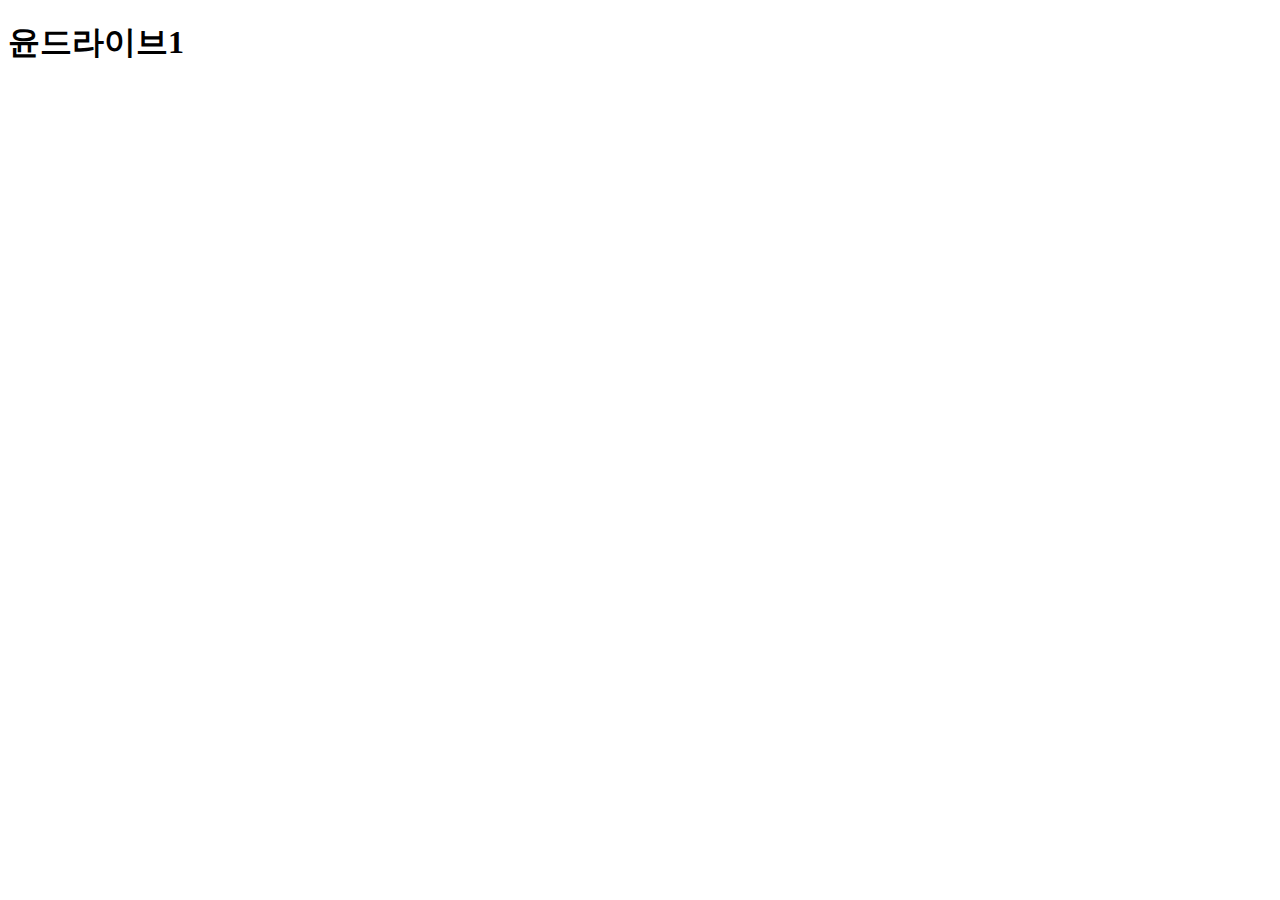
==== index.html @ a37171e7 "윤드라이브1" ====
<!DOCTYPE html>
<html lang="en">
<head>
    <meta charset="UTF-8">
    <meta name="viewport" content="width=device-width, initial-scale=1.0">
    <title>Document</title>
</head>
<body>
    <h1>윤드라이브1</h1>
</body>
</html>
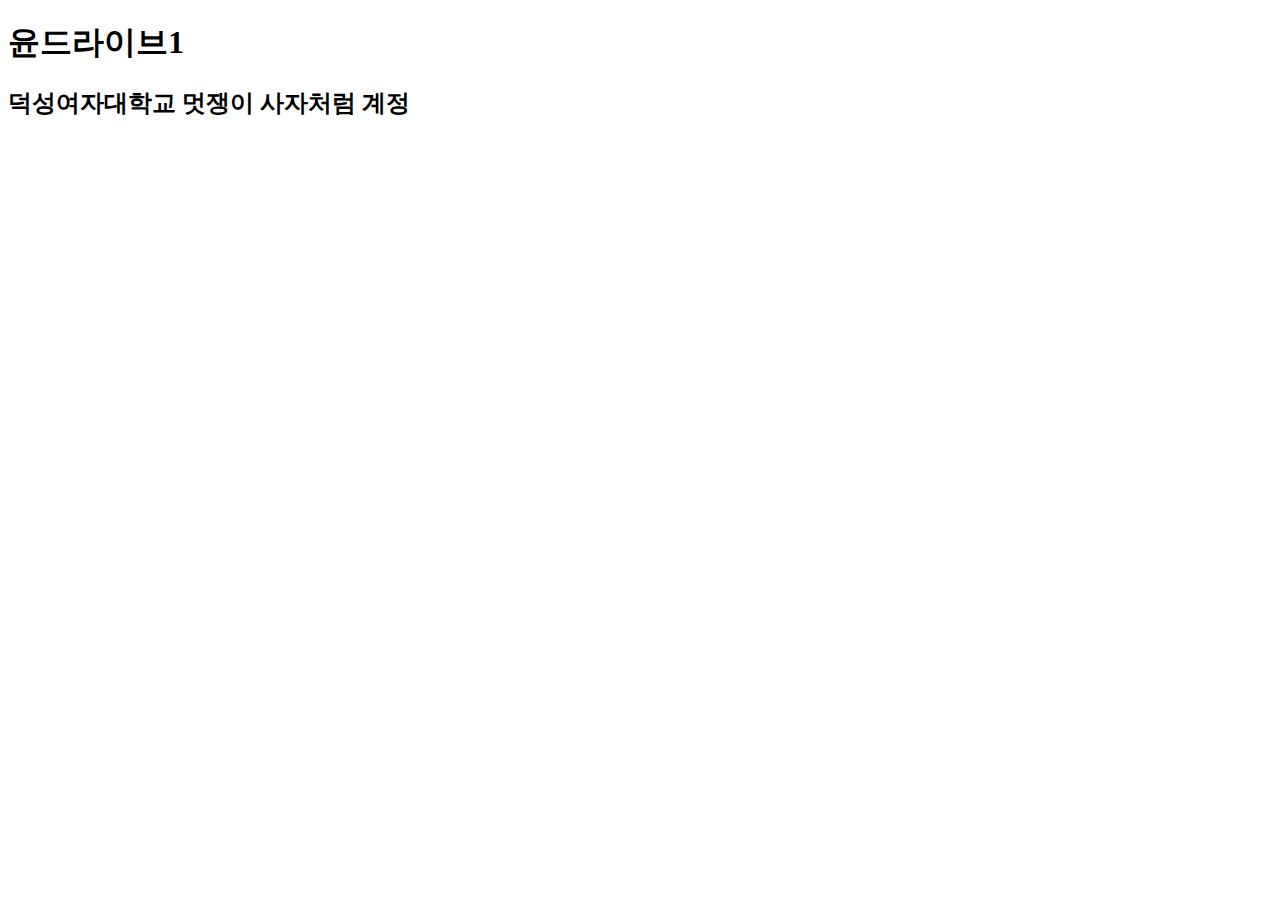
==== commit 199be099: "설명" ====
--- a/index.html
+++ b/index.html
@@ -7,5 +7,6 @@
 </head>
 <body>
     <h1>윤드라이브1</h1>
+    <h2>덕성여자대학교 멋쟁이 사자처럼 계정</h2>
 </body>
 </html>